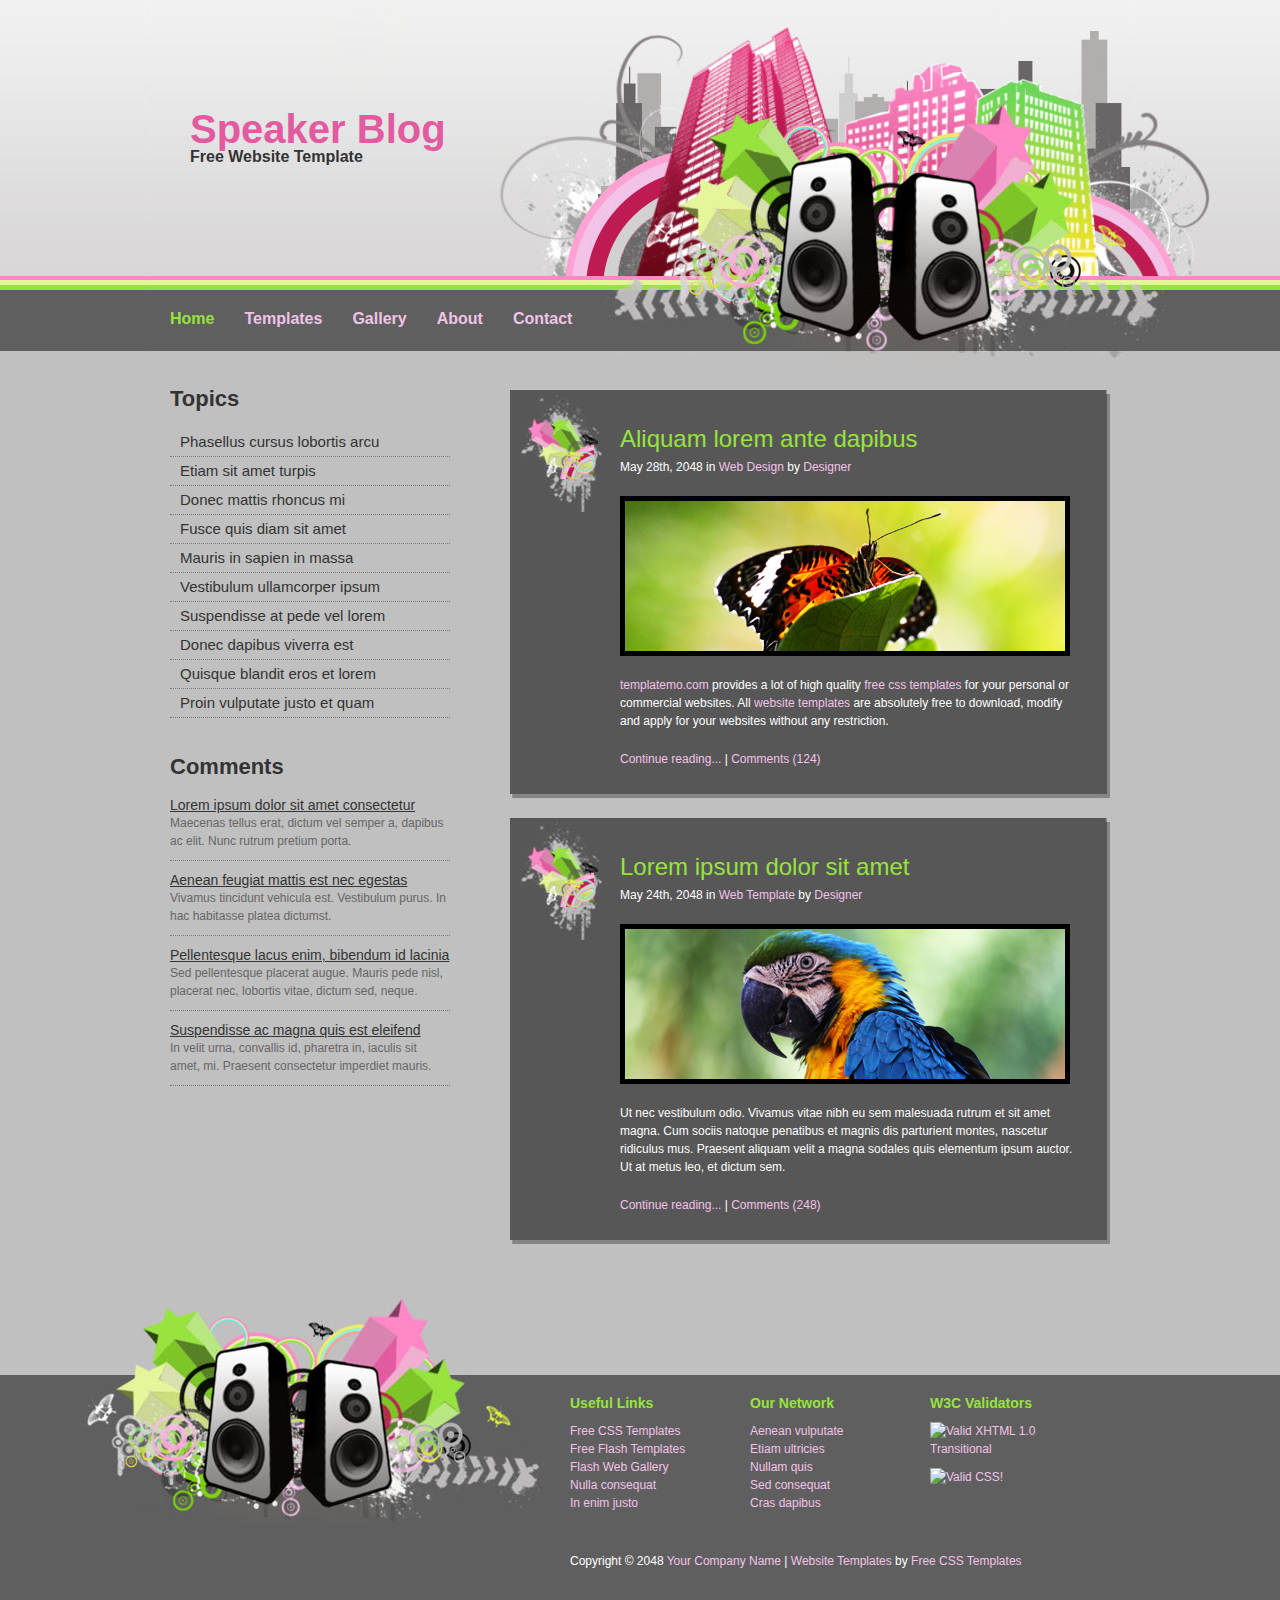
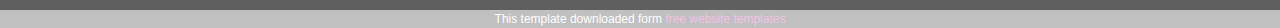
==== index.html @ 561c3270 "Add files via upload" ====
<!DOCTYPE html PUBLIC "-//W3C//DTD XHTML 1.0 Transitional//EN" "http://www.w3.org/TR/xhtml1/DTD/xhtml1-transitional.dtd">
<html xmlns="http://www.w3.org/1999/xhtml">
<head>
<meta http-equiv="Content-Type" content="text/html; charset=utf-8" />
<title>Speaker Blog - free css template</title>
<meta name="keywords" content="free css templates, speaker blog template, CSS, HTML" />
<meta name="description" content="Speaker Blog is a free website template provided by templatemo.com" />
<link href="templatemo_style.css" rel="stylesheet" type="text/css" />
</head>
<body>

<div id="templatemo_wrapper_outer">

	<div id="templatemo_wrapper_inner">
    
        <div id="templatemo_header">
            
            <div id="site_title"> 
                <a href="http://www.templatemo.com" target="_blank">Speaker Blog<span>Free Website Template</span></a>            
            </div> 
          <!-- end of site_title -->
        
        </div> <!-- end of templatemo_header -->
        
        <div id="templatemo_menu">
    
            <ul>
                <li><a href="#" class="current">Home</a></li>
                <li><a href="http://www.templatemo.com" target="_blank"> Templates</a></li>
                <li><a href="http://www.koflash.com" target="_blank">Gallery</a></li>
                <li><a href="#">About</a></li>
                <li><a href="#">Contact</a></li>
            </ul>  
        
        </div> <!-- end of templatemo_menu -->
        
        <div id="templatemo_content_wrapper">
        
            <div id="templatemo_sidebar">
            
                <div class="sidebar_box">
                    
                    <h2>Topics</h2>
                    <ul class="side_menu">
                        <li><a href="#">Phasellus cursus lobortis arcu</a></li>
                        <li><a href="#">Etiam sit amet turpis</a></li>
                        <li><a href="#">Donec mattis rhoncus mi</a></li>
                        <li><a href="#">Fusce quis diam sit amet</a></li>
                        <li><a href="#">Mauris in sapien in massa</a></li>
                        <li><a href="#">Vestibulum ullamcorper ipsum</a></li>
                        <li><a href="#">Suspendisse at pede vel lorem</a></li>
                        <li><a href="#">Donec dapibus viverra est</a></li>
                        <li><a href="#">Quisque blandit eros et lorem</a></li>
                        <li><a href="#">Proin vulputate justo et quam</a></li>                    
                    </ul>
                
                </div>
                
                <div class="sidebar_box">
            
                    <h2>Comments</h2>
                    
                    <div class="sidebar_box_content">
                            
                        <div class="news_box">
                            <h3><a href="#">Lorem ipsum dolor sit amet consectetur </a></h3>
                            <p>Maecenas tellus erat, dictum vel semper a, dapibus ac elit. Nunc rutrum pretium porta.</p>
                        </div>
                        
                         <div class="news_box">
                            <h3><a href="#">Aenean feugiat mattis est nec egestas</a></h3>
                            <p> Vivamus tincidunt vehicula est. Vestibulum purus. In hac habitasse platea dictumst.</p>
                        </div>
                        
                         <div class="news_box">
                            <h3><a href="#">Pellentesque lacus enim, bibendum id lacinia</a></h3>
                            <p>Sed pellentesque placerat augue. Mauris pede nisl, placerat nec, lobortis vitae, dictum sed, neque.</p>
                        </div>
                        
                        <div class="news_box">
                            <h3><a href="#">Suspendisse ac magna quis est eleifend</a></h3>
                            <p>In velit urna, convallis id, pharetra in, iaculis sit amet, mi. Praesent consectetur imperdiet mauris.</p>
                        </div>
                        
                     </div>
                
                </div>
            
            </div> <!-- end of sidebar -->
            
            <div id="templatemo_content">
            
            	<div class="post_section"><span class="top"></span><span class="bottom"></span>
        
                     <div class="post_content">
                     
                     	<h2><a href="#">Aliquam lorem ante dapibus</a></h2>
                        
                      May 28th, 2048 in <a href="http://www.templatemo.com" target="_parent">Web Design</a> by <a href="http://www.templatemo.com" target="_parent">Designer</a><img src="images/templatemo_image_01.jpg" alt="image 1" />
                       <p><a href="http://www.templatemo.com" target="_parent">templatemo.com</a> provides a lot of high quality <a href="http://www.templatemo.com/page/1" target="_parent">free css templates</a> for your personal or commercial websites. All <a href="http://www.templatemo.com" target="_parent">website templates</a> are absolutely free to download, modify and apply for your websites without any restriction.</p>
                            
                  <a href="#" class="more">Continue reading...</a> | <a href="#" class="comment">Comments (124)</a></div>
        
                </div><div class="post_section_bottom"></div>
                        
                <div class="post_section"><span class="top"></span><span class="bottom"></span>
                
                    <div class="post_content">
                    
                    	<h2><a href="#">Lorem ipsum dolor sit amet</a></h2>
                    
                        May 24th, 2048 in <a href="http://www.templatemo.com" target="_parent">Web Template</a> by <a href="http://www.templatemo.com" target="_parent">Designer</a><img src="images/templatemo_image_02.jpg" alt="image 2" />
                        
                        <p>Ut nec vestibulum odio. Vivamus vitae nibh eu sem malesuada rutrum et sit amet magna. Cum sociis natoque penatibus et magnis dis parturient montes, nascetur ridiculus mus. Praesent aliquam velit a magna sodales quis elementum ipsum auctor. Ut at metus leo, et dictum sem.</p>
                      <a href="#">Continue reading...</a> | <a href="#">Comments (248)</a>
        
                    </div>
                
                </div>
            
            </div> <!-- end of tempaltemo_content -->
        
        	<div class="cleaner"></div>
        </div> <!-- end of content_wrapper -->
    
    </div> <!-- end of templatemo_wrapper_inner -->
    
</div> <!-- templatemo_wrapper_outer -->

<div id="templatemo_footer_outer">
<div id="templatemo_footer_inner">
    <div id="templatemo_footer">
    
    	<div class="section_w180px">
        	<h3>Useful Links</h3>
        	<ul class="footer_menu_list">
            	<li><a href="http://www.templatemo.com/page/1" target="_blank">Free CSS Templates</a></li>
                <li><a href="http://www.flashmo.com/page/1" target="_blank">Free Flash Templates</a></li>
                <li><a href="http://www.koflash.com" target="_blank">Flash Web Gallery</a></li>
                <li><a href="#">Nulla consequat</a></li>
                <li><a href="#">In enim justo</a></li>               
            </ul>
        </div>
        
        <div class="section_w180px">
			<h3>Our Network</h3>        
        	<ul class="footer_menu_list">
            	<li><a href="#">Aenean vulputate</a></li>
                <li><a href="#">Etiam ultricies</a></li>
                <li><a href="#">Nullam quis</a></li>
                <li><a href="#">Sed consequat</a></li>
                <li><a href="#">Cras dapibus</a></li>                
            </ul>
        </div>
       
        <div class="section_w180px">
			<h3>W3C Validators</h3>        
        		<a href="http://validator.w3.org/check?uri=referer"><img style="border:0;width:88px;height:31px" src="http://www.w3.org/Icons/valid-xhtml10" alt="Valid XHTML 1.0 Transitional" width="88" height="31" vspace="8" border="0" /></a>
                <div class="margin_bottom_10"></div>
    			<a href="http://jigsaw.w3.org/css-validator/check/referer"><img style="border:0;width:88px;height:31px"  src="http://jigsaw.w3.org/css-validator/images/vcss-blue" alt="Valid CSS!" vspace="8" border="0" /></a>
        </div>
        <div class="margin_bottom_20"></div>
    	<div class="margin_bottom_20"></div>
        Copyright © 2048 <a href="#">Your Company Name</a> | 
        <a href="http://www.iwebsitetemplate.com" target="_parent">Website Templates</a> by <a href="http://www.templatemo.com" target="_parent">Free CSS Templates</a>
    </div> <!-- end of footer -->
</div> <!-- end of footer wrapper -->
</div>

<div align=center>This template  downloaded form <a href='http://all-free-download.com/free-website-templates/'>free website templates</a></div></body>
</html>
---- templatemo_style.css ----
/*
CSS Credit: http://www.templatemo.com
*/

body {
	margin: 0;
	padding: 0;
	line-height: 1.5em;
	font-family: Tahoma, Geneva, sans-serif;
	font-size: 12px;
	color: #fff;
	background: #c0c0c0 url(images/templatemo_body.jpg) repeat-x top;
}

h1, h2, h3, h4, h5, h6 { margin: 0; padding: 0; }

a:link, a:visited { color: #f2c3e7; text-decoration: none; font-weight: normal; } 
a:active, a:hover { color: #f2c3e7; text-decoration: underline; }

p { margin: 0px; padding: 0px; }

img { margin: 0px; padding: 0px; border: none; }

.cleaner { clear: both; width: 100%; height: 0px; font-size: 0px;  }

.margin_bottom_10 { clear: both; width: 100%; height: 10px; font-size: 1px;	}
.margin_bottom_20 { clear: both; width: 100%; height: 20px; font-size: 1px;	}
.margin_bottom_30 { clear: both; width: 100%; height: 30px; font-size: 1px;	}
.margin_bottom_40 { clear: both; width: 100%; height: 40px; font-size: 1px;	}
.margin_bottom_50 { clear: both; width: 100%; height: 50px; font-size: 1px;	}
.margin_bottom_60 { clear: both; width: 100%; height: 60px; font-size: 1px;	}

.margin_right_20 { margin-right: 20px; }
.margin_right_40 { margin-right: 40px; }

.fl {
	float: left;
}

.fr {
	float: right;
}

#templatemo_wrapper_outer {
	width: 100%;
	background: url(images/templatemo_body_top.jpg) no-repeat top center;
}

#templatemo_wrapper_inner {
	width: 980px;
	margin: 0 auto;
}

/* site title */

#templatemo_header {
	width: 900px;
	height: 290px;
	padding: 0 40px;
	margin: 0 auto;
	background:  url(images/templatemo_header.jpg) no-repeat;
}

#templatemo_header #site_title {
	float: left;
	margin-top: 120px;
	width: 980px;
}

#templatemo_header a {
	display: block;
	margin: 0px;
	padding: 0px;
	font-size: 40px;
	color: #e25ba1;
	font-weight: bold;
	text-decoration: none;
}

#templatemo_header a span {
	display: block;
	clear: both;
	margin-top: 10px;
	font-size: 16px;
	color: #333;	
}
/* end of site title */

/* menu */

#templatemo_menu {
	width: 980px;
	height: 70px;
	margin: 0 auto;
	padding: 0;
    background: url(images/templatemo_menu.jpg) no-repeat;
}

#templatemo_menu ul {
	width: 500px;
	margin: 0;
	padding: 20px 10px 0 20px;
	list-style: none;
}

#templatemo_menu ul li {
	padding: 0px;
	margin: 0px;
	display: inline;
}

#templatemo_menu ul li a {
	display: block;
	float: left;
	height: 25px;
	margin-right: 30px;
	text-align: center;
	font-size: 16px;
	text-decoration: none;
	color: #f2c3e7;	
	font-weight: bold;
	outline: none;
}

#templatemo_menu li a:hover, #templatemo_menu li .current {
	color: #97e33e;
}

/* end of menu */

#templatemo_content_wrapper {
	clear: both;
	margin: 30px 20px;
}

/* sidebar */

#templatemo_sidebar {
	float: left;
	width: 280px;
}

.sidebar_box {
	clear: both;
	margin-bottom: 40px;
}

.sidebar_box h2 {
	color: #333333;
	font-size: 22px;
	font-weight: bold;
	margin-bottom: 20px;
}

.sidebar_box .sidebar_box_content {
	padding: 0;
}

.side_menu {
	list-style: none;
	padding: 0px;
	margin: 0 0 0 0;
}

.side_menu li {
	padding: 0;
	margin: 0;
}

.side_menu li a {
	display: block;
	color: #333333;
	padding: 5px 10px;
	font-size: 15px;
	border-bottom: 1px dotted #777777;
}
.side_menu li a:hover {
	text-decoration: none;
	background: #97e33e;
	color: #FFFFFF;
}

.news_box {
	margin-bottom: 10px;
	padding-bottom: 10px;
	border-bottom: 1px dotted #777777;
}

.news_box h3 a {
	color: #333333;
	font-size: 14px;
	text-decoration: underline;
}
.news_box p {
	color:#666666;
}

/* end of sidebar */

/* content */

#templatemo_content {
	float: right;
	width: 600px;
}

.post_section {
	clear: both;
	position: relative;
	padding: 0 30px 30px 10px;
	background: url(images/templatemo_post_box_middle.jpg) repeat-y;	
	margin-bottom: 20px;
}

.post_section .top {
	position: absolute;
	top: 0;
	left: 0;
	width: 600px;
	height: 4px;
	background: url(images/templatemo_post_box_top.jpg) no-repeat;
}

.post_section .bottom {
	position: absolute;
	bottom: 0;
	left: 0;	
	width: 600px;
	height: 4px;
	background: url(images/templatemo_post_box_bottom.jpg) no-repeat;
}

.post_section .post_content {
	padding: 30px 0 0 100px;
	background: url(images/templatemo_post_header.jpg) top left no-repeat;
}

.post_section h2  {
	color: #97e33e;
	font-size: 24px;
	font-weight: bold;
	padding: 10px 0 10px 0;
	background: url(images/templatemo_header.png) no-repeat bottom left;
}

.post_section h2 a {
	color: #97e33e;
}

.post_section h2 a:hover {
	text-decoration: none;
}

.post_section p {
	margin-bottom: 20px;
}

.post_section img {
	margin: 20px 0;
	border: 5px solid #000;
}

/* end of content */

/* footer */

#templatemo_footer_outer {
	clear: both;
	width: 100%;
	margin: 0 auto;
	background: #5f5f5f url(images/templatemo_footer_wrapper_outer.jpg) top repeat-x;
}

#templatemo_footer_inner {
	clear: both;
	width: 100%;
	margin: 0 auto;
	background: url(images/templatemo_footer_wrapper.jpg) top center no-repeat;
}

#templatemo_footer {
	clear: both;
	width: 540px;
	margin: 0 auto;
	padding: 100px 20px 40px 420px;
	margin-top: 30px;
	background: #5f5f5f url(images/templatemo_footer.jpg) top center no-repeat;
}

#templatemo_footer h3 {
	font-size: 14px;
	font-weight: bold;
	color: #97e33e;
	margin-bottom: 10px;
}

#templatemo_footer a:hover {
	color: #97e33e;
}

.footer_menu_list {
	margin: 0px;
	padding: 0px;
	list-style: none;
}

.footer_menu_list li {
	margin: 0px;
	padding: 0px;
}

.section_w180px {
	float: left;
	width: 160px;
	padding-right: 20px;
}

/* end of footer */
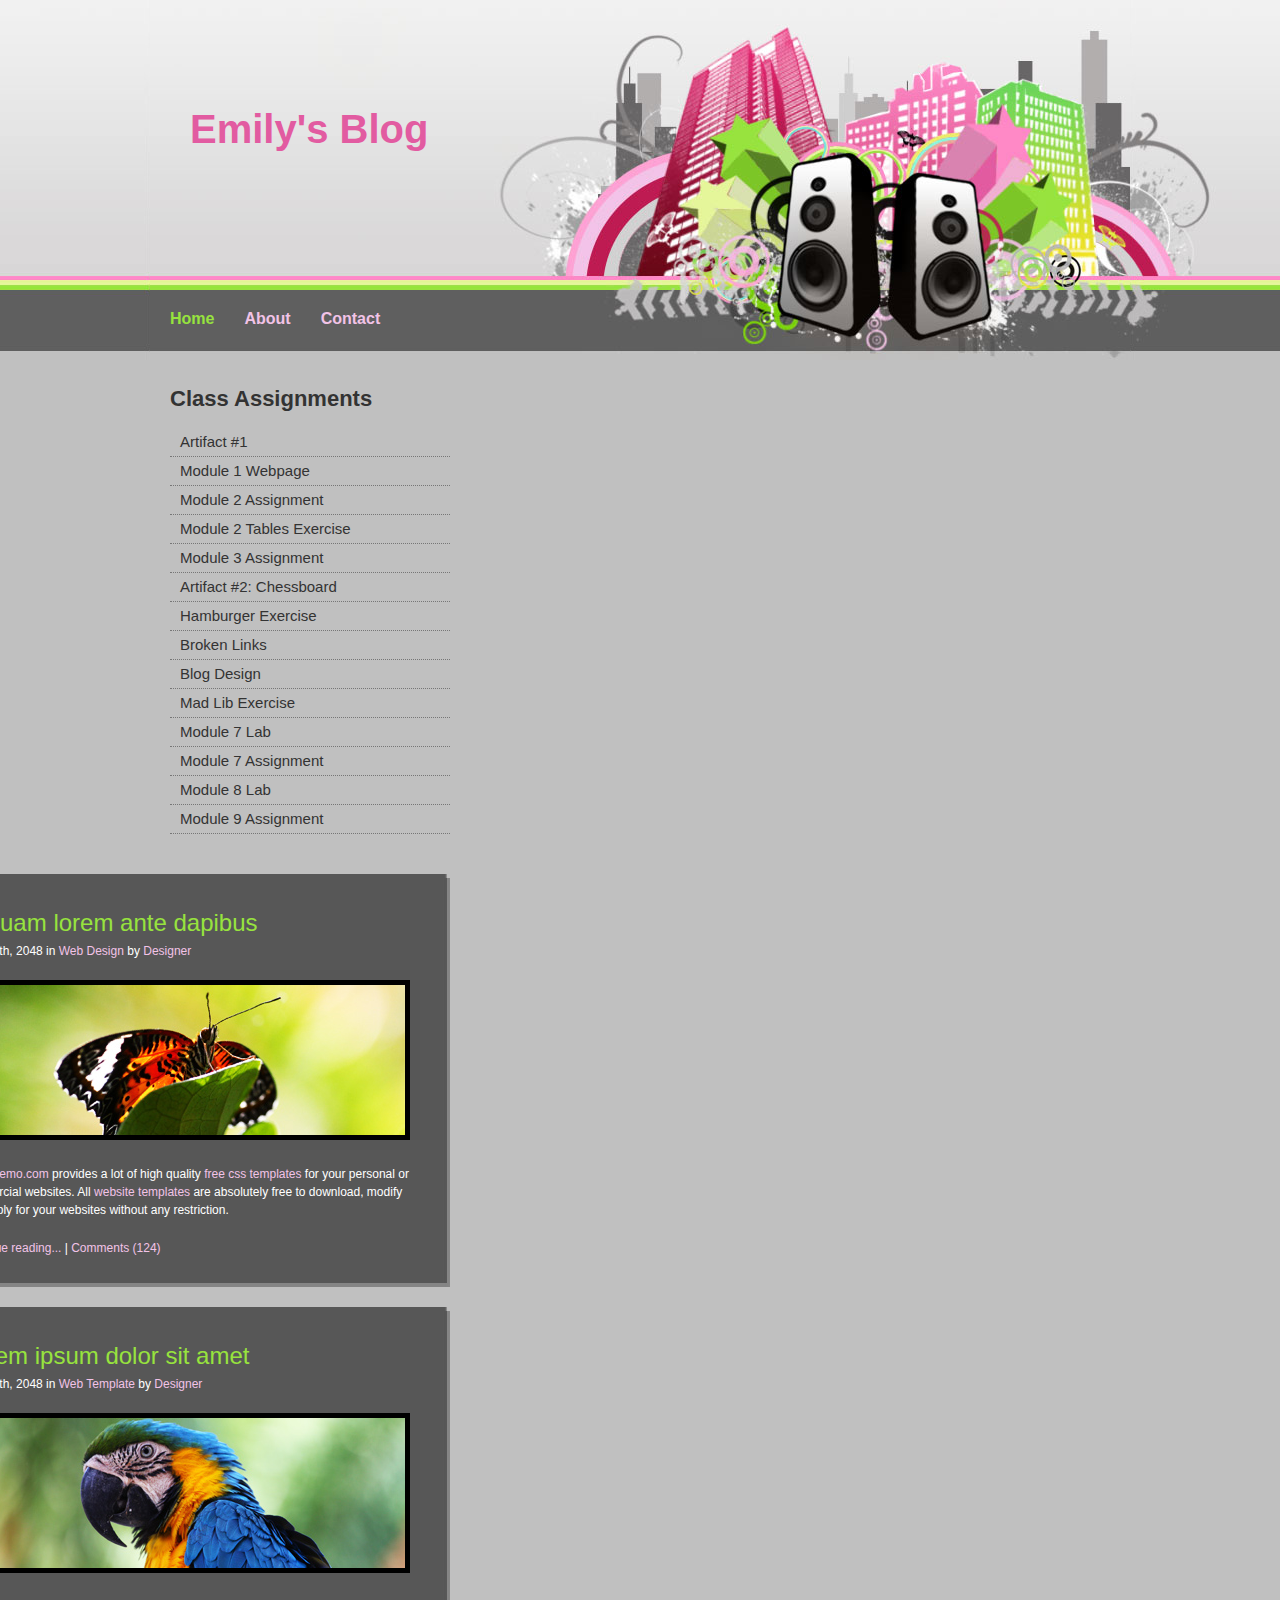
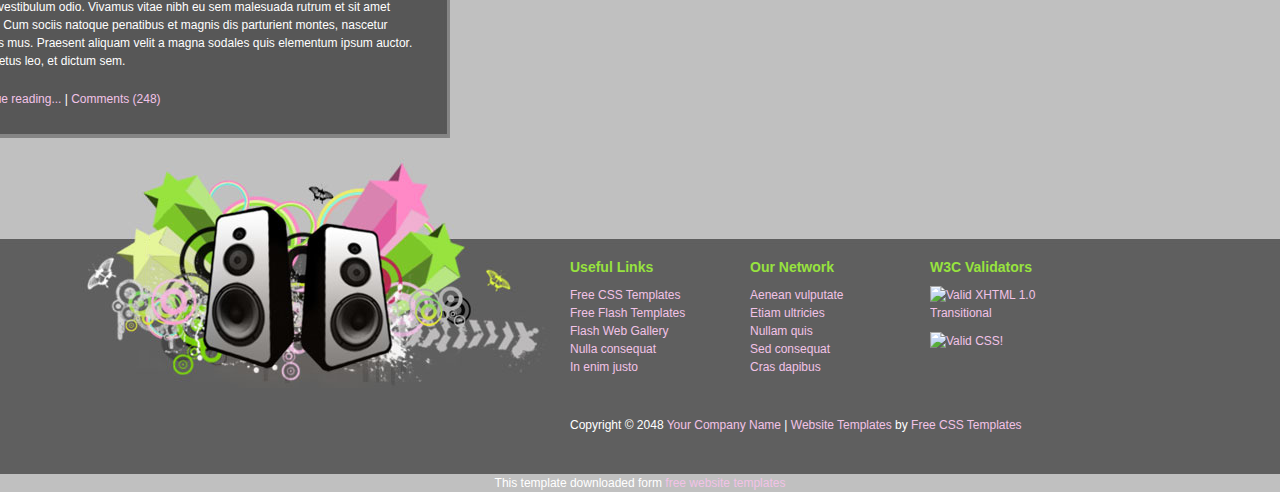
==== commit d9263a76: "Update index.html" ====
--- a/index.html
+++ b/index.html
@@ -1,10 +1,8 @@
-<!DOCTYPE html PUBLIC "-//W3C//DTD XHTML 1.0 Transitional//EN" "http://www.w3.org/TR/xhtml1/DTD/xhtml1-transitional.dtd">
-<html xmlns="http://www.w3.org/1999/xhtml">
+<!DOCTYPE html>
+<html>
 <head>
 <meta http-equiv="Content-Type" content="text/html; charset=utf-8" />
-<title>Speaker Blog - free css template</title>
-<meta name="keywords" content="free css templates, speaker blog template, CSS, HTML" />
-<meta name="description" content="Speaker Blog is a free website template provided by templatemo.com" />
+<title>Emily's Blog</title>
 <link href="templatemo_style.css" rel="stylesheet" type="text/css" />
 </head>
 <body>
@@ -16,23 +14,21 @@
         <div id="templatemo_header">
             
             <div id="site_title"> 
-                <a href="http://www.templatemo.com" target="_blank">Speaker Blog<span>Free Website Template</span></a>            
+                <a href="https://emcantosh.github.io/blog/index" target="_blank">Emily's Blog</a>            
             </div> 
-          <!-- end of site_title -->
+          
         
-        </div> <!-- end of templatemo_header -->
+        </div> 
         
         <div id="templatemo_menu">
     
             <ul>
-                <li><a href="#" class="current">Home</a></li>
-                <li><a href="http://www.templatemo.com" target="_blank"> Templates</a></li>
-                <li><a href="http://www.koflash.com" target="_blank">Gallery</a></li>
+		    <li><a href="#" class="current">Home</a></li>
                 <li><a href="#">About</a></li>
                 <li><a href="#">Contact</a></li>
             </ul>  
         
-        </div> <!-- end of templatemo_menu -->
+        </div> 
         
         <div id="templatemo_content_wrapper">
         
@@ -40,53 +36,26 @@
             
                 <div class="sidebar_box">
                     
-                    <h2>Topics</h2>
+                    <h2>Class Assignments</h2>
                     <ul class="side_menu">
-                        <li><a href="#">Phasellus cursus lobortis arcu</a></li>
-                        <li><a href="#">Etiam sit amet turpis</a></li>
-                        <li><a href="#">Donec mattis rhoncus mi</a></li>
-                        <li><a href="#">Fusce quis diam sit amet</a></li>
-                        <li><a href="#">Mauris in sapien in massa</a></li>
-                        <li><a href="#">Vestibulum ullamcorper ipsum</a></li>
-                        <li><a href="#">Suspendisse at pede vel lorem</a></li>
-                        <li><a href="#">Donec dapibus viverra est</a></li>
-                        <li><a href="#">Quisque blandit eros et lorem</a></li>
-                        <li><a href="#">Proin vulputate justo et quam</a></li>                    
+                        <li><a href="https://emcantosh.github.io/PROG109/artifact01.html">Artifact #1</a></li>
+                        <li><a href="https://emcantosh.github.io/PROG109/Module01Webpage.html">Module 1 Webpage</a></li>
+                        <li><a href="https://emcantosh.github.io/PROG109/Module2Assignment.html">Module 2 Assignment</a></li>
+                        <li><a href="https://emcantosh.github.io/PROG109/ExtraCredit.html">Module 2 Tables Exercise</a></li>
+                        <li><a href="https://emcantosh.github.io/PROG109/module3.html">Module 3 Assignment</a></li>
+                        <li><a href="https://emcantosh.github.io/PROG109/Chess.html">Artifact #2: Chessboard</a></li>
+                        <li><a href="https://emcantosh.github.io/PROG109/hamburger.html">Hamburger Exercise</a></li>
+                        <li><a href="https://emcantosh.github.io/PROG109/broken_links/index.html">Broken Links</a></li>
+                        <li><a href="#">Blog Design</a></li>
+                        <li><a href="https://emcantosh.github.io/PROG109/madlibs.html">Mad Lib Exercise</a></li>    
+	                <li><a href="#">Module 7 Lab</a></li>
+                        <li><a href="#">Module 7 Assignment</a></li>
+                        <li><a href="https://emcantosh.github.io/PROG109/Mod8.html">Module 8 Lab</a></li>
+                        <li><a href="#">Module 9 Assignment</a></li>  
                     </ul>
                 
                 </div>
-                
-                <div class="sidebar_box">
-            
-                    <h2>Comments</h2>
-                    
-                    <div class="sidebar_box_content">
-                            
-                        <div class="news_box">
-                            <h3><a href="#">Lorem ipsum dolor sit amet consectetur </a></h3>
-                            <p>Maecenas tellus erat, dictum vel semper a, dapibus ac elit. Nunc rutrum pretium porta.</p>
-                        </div>
-                        
-                         <div class="news_box">
-                            <h3><a href="#">Aenean feugiat mattis est nec egestas</a></h3>
-                            <p> Vivamus tincidunt vehicula est. Vestibulum purus. In hac habitasse platea dictumst.</p>
-                        </div>
-                        
-                         <div class="news_box">
-                            <h3><a href="#">Pellentesque lacus enim, bibendum id lacinia</a></h3>
-                            <p>Sed pellentesque placerat augue. Mauris pede nisl, placerat nec, lobortis vitae, dictum sed, neque.</p>
-                        </div>
-                        
-                        <div class="news_box">
-                            <h3><a href="#">Suspendisse ac magna quis est eleifend</a></h3>
-                            <p>In velit urna, convallis id, pharetra in, iaculis sit amet, mi. Praesent consectetur imperdiet mauris.</p>
-                        </div>
-                        
-                     </div>
-                
-                </div>
-            
-            </div> <!-- end of sidebar -->
+             
             
             <div id="templatemo_content">
             
@@ -168,4 +137,4 @@
 </div>
 
 <div align=center>This template  downloaded form <a href='http://all-free-download.com/free-website-templates/'>free website templates</a></div></body>
-</html>+</html>
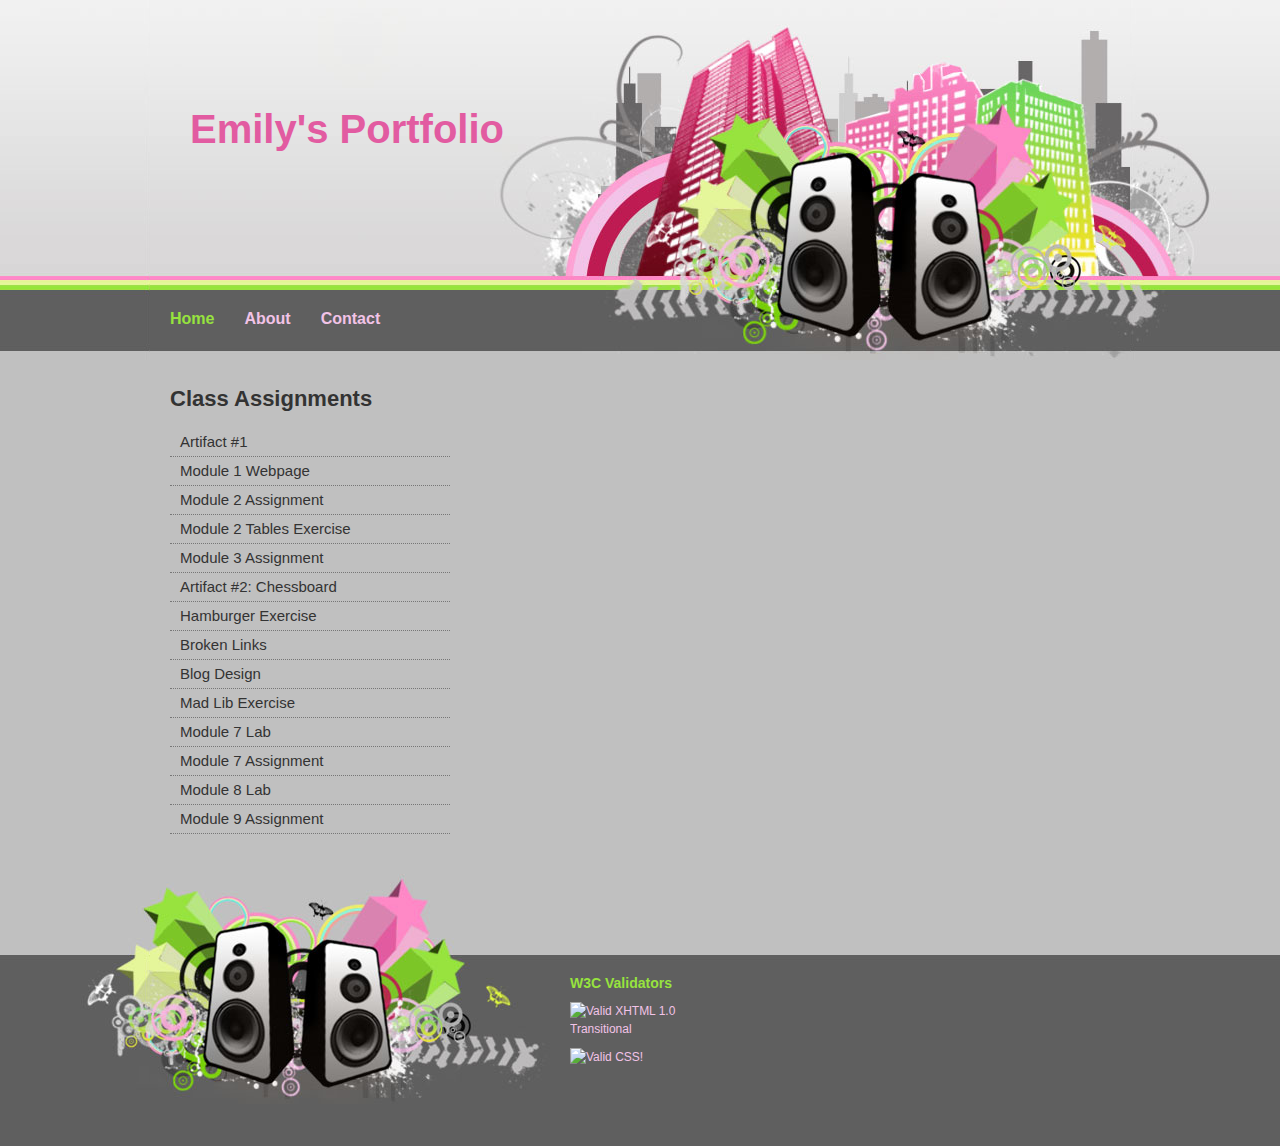
==== commit 6cc5514d: "Update index.html" ====
--- a/index.html
+++ b/index.html
@@ -2,7 +2,7 @@
 <html>
 <head>
 <meta http-equiv="Content-Type" content="text/html; charset=utf-8" />
-<title>Emily's Blog</title>
+<title>Emily's Professional Portfolio</title>
 <link href="templatemo_style.css" rel="stylesheet" type="text/css" />
 </head>
 <body>
@@ -14,7 +14,7 @@
         <div id="templatemo_header">
             
             <div id="site_title"> 
-                <a href="https://emcantosh.github.io/blog/index" target="_blank">Emily's Blog</a>            
+                <a href="https://emcantosh.github.io/blog/index" target="_blank">Emily's Portfolio</a>            
             </div> 
           
         
@@ -55,72 +55,18 @@
                     </ul>
                 
                 </div>
-             
             
-            <div id="templatemo_content">
-            
-            	<div class="post_section"><span class="top"></span><span class="bottom"></span>
-        
-                     <div class="post_content">
-                     
-                     	<h2><a href="#">Aliquam lorem ante dapibus</a></h2>
-                        
-                      May 28th, 2048 in <a href="http://www.templatemo.com" target="_parent">Web Design</a> by <a href="http://www.templatemo.com" target="_parent">Designer</a><img src="images/templatemo_image_01.jpg" alt="image 1" />
-                       <p><a href="http://www.templatemo.com" target="_parent">templatemo.com</a> provides a lot of high quality <a href="http://www.templatemo.com/page/1" target="_parent">free css templates</a> for your personal or commercial websites. All <a href="http://www.templatemo.com" target="_parent">website templates</a> are absolutely free to download, modify and apply for your websites without any restriction.</p>
-                            
-                  <a href="#" class="more">Continue reading...</a> | <a href="#" class="comment">Comments (124)</a></div>
-        
-                </div><div class="post_section_bottom"></div>
-                        
-                <div class="post_section"><span class="top"></span><span class="bottom"></span>
-                
-                    <div class="post_content">
-                    
-                    	<h2><a href="#">Lorem ipsum dolor sit amet</a></h2>
-                    
-                        May 24th, 2048 in <a href="http://www.templatemo.com" target="_parent">Web Template</a> by <a href="http://www.templatemo.com" target="_parent">Designer</a><img src="images/templatemo_image_02.jpg" alt="image 2" />
-                        
-                        <p>Ut nec vestibulum odio. Vivamus vitae nibh eu sem malesuada rutrum et sit amet magna. Cum sociis natoque penatibus et magnis dis parturient montes, nascetur ridiculus mus. Praesent aliquam velit a magna sodales quis elementum ipsum auctor. Ut at metus leo, et dictum sem.</p>
-                      <a href="#">Continue reading...</a> | <a href="#">Comments (248)</a>
-        
-                    </div>
-                
-                </div>
-            
-            </div> <!-- end of tempaltemo_content -->
-        
         	<div class="cleaner"></div>
-        </div> <!-- end of content_wrapper -->
+        </div>
     
-    </div> <!-- end of templatemo_wrapper_inner -->
+    </div> 
     
-</div> <!-- templatemo_wrapper_outer -->
+</div> 
 
 <div id="templatemo_footer_outer">
 <div id="templatemo_footer_inner">
     <div id="templatemo_footer">
-    
-    	<div class="section_w180px">
-        	<h3>Useful Links</h3>
-        	<ul class="footer_menu_list">
-            	<li><a href="http://www.templatemo.com/page/1" target="_blank">Free CSS Templates</a></li>
-                <li><a href="http://www.flashmo.com/page/1" target="_blank">Free Flash Templates</a></li>
-                <li><a href="http://www.koflash.com" target="_blank">Flash Web Gallery</a></li>
-                <li><a href="#">Nulla consequat</a></li>
-                <li><a href="#">In enim justo</a></li>               
-            </ul>
-        </div>
-        
-        <div class="section_w180px">
-			<h3>Our Network</h3>        
-        	<ul class="footer_menu_list">
-            	<li><a href="#">Aenean vulputate</a></li>
-                <li><a href="#">Etiam ultricies</a></li>
-                <li><a href="#">Nullam quis</a></li>
-                <li><a href="#">Sed consequat</a></li>
-                <li><a href="#">Cras dapibus</a></li>                
-            </ul>
-        </div>
+
        
         <div class="section_w180px">
 			<h3>W3C Validators</h3>        
@@ -129,12 +75,8 @@
     			<a href="http://jigsaw.w3.org/css-validator/check/referer"><img style="border:0;width:88px;height:31px"  src="http://jigsaw.w3.org/css-validator/images/vcss-blue" alt="Valid CSS!" vspace="8" border="0" /></a>
         </div>
         <div class="margin_bottom_20"></div>
-    	<div class="margin_bottom_20"></div>
-        Copyright © 2048 <a href="#">Your Company Name</a> | 
-        <a href="http://www.iwebsitetemplate.com" target="_parent">Website Templates</a> by <a href="http://www.templatemo.com" target="_parent">Free CSS Templates</a>
-    </div> <!-- end of footer -->
-</div> <!-- end of footer wrapper -->
+	    <div class="margin_bottom_20"></div>
+        </div>
+</div> 
 </div>
-
-<div align=center>This template  downloaded form <a href='http://all-free-download.com/free-website-templates/'>free website templates</a></div></body>
 </html>
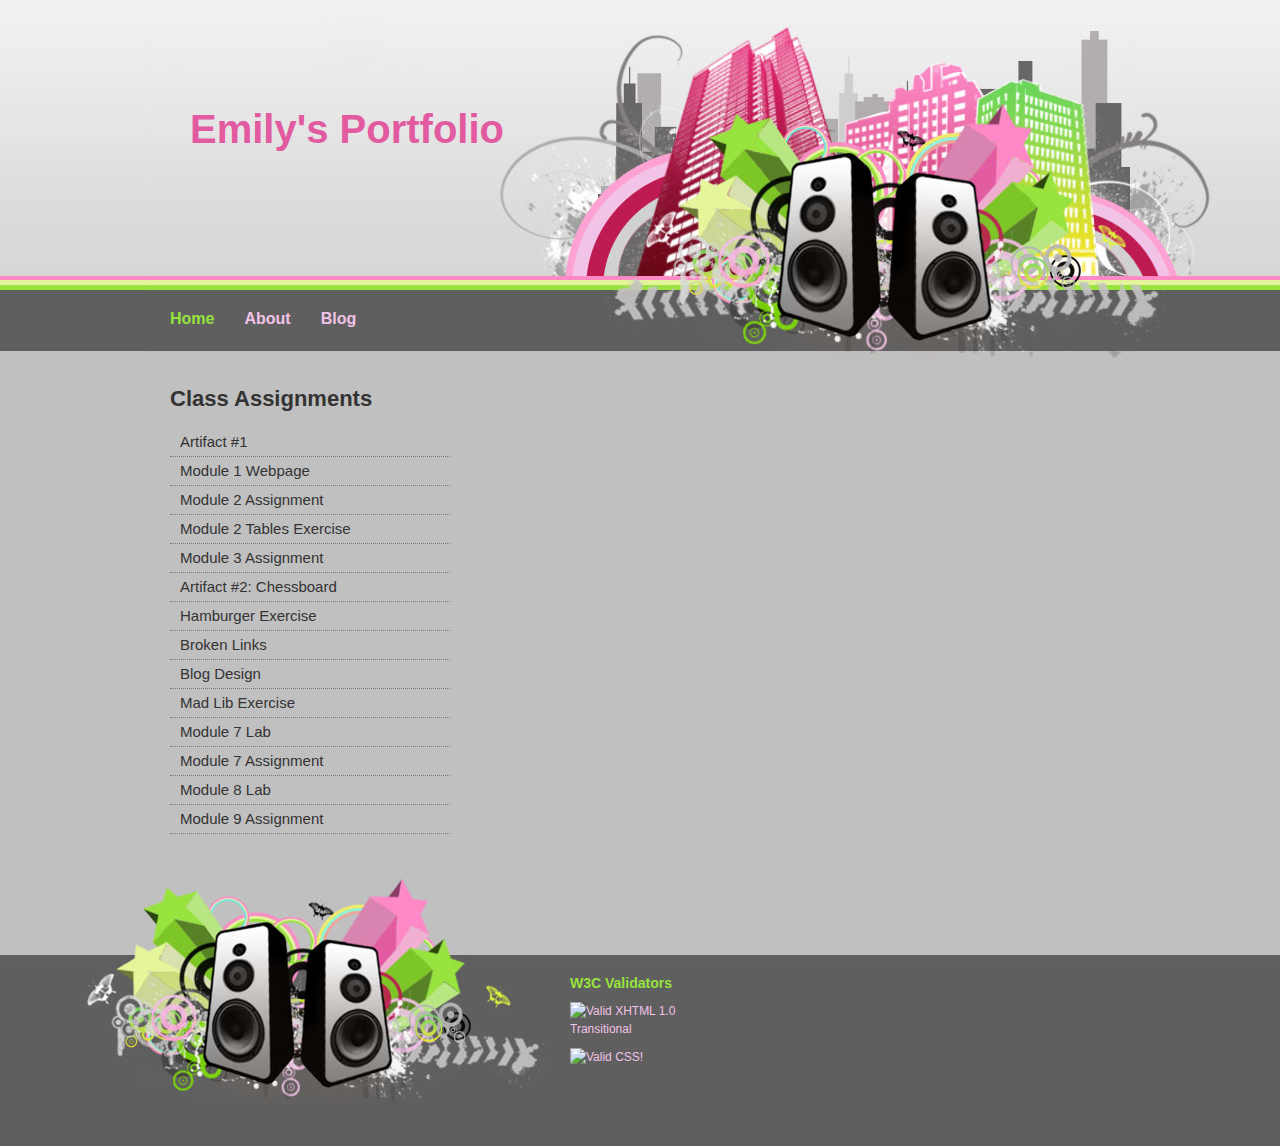
==== commit 2f66092d: "Update index.html" ====
--- a/index.html
+++ b/index.html
@@ -25,7 +25,7 @@
             <ul>
 		    <li><a href="#" class="current">Home</a></li>
                 <li><a href="#">About</a></li>
-                <li><a href="#">Contact</a></li>
+                <li><a href="https://emcantosh.github.io/blog/index.html">Blog</a></li>
             </ul>  
         
         </div> 
@@ -46,7 +46,7 @@
                         <li><a href="https://emcantosh.github.io/PROG109/Chess.html">Artifact #2: Chessboard</a></li>
                         <li><a href="https://emcantosh.github.io/PROG109/hamburger.html">Hamburger Exercise</a></li>
                         <li><a href="https://emcantosh.github.io/PROG109/broken_links/index.html">Broken Links</a></li>
-                        <li><a href="#">Blog Design</a></li>
+                        <li><a href="https://emcantosh.github.io/blog/index.html">Blog Design</a></li>
                         <li><a href="https://emcantosh.github.io/PROG109/madlibs.html">Mad Lib Exercise</a></li>    
 	                <li><a href="#">Module 7 Lab</a></li>
                         <li><a href="#">Module 7 Assignment</a></li>
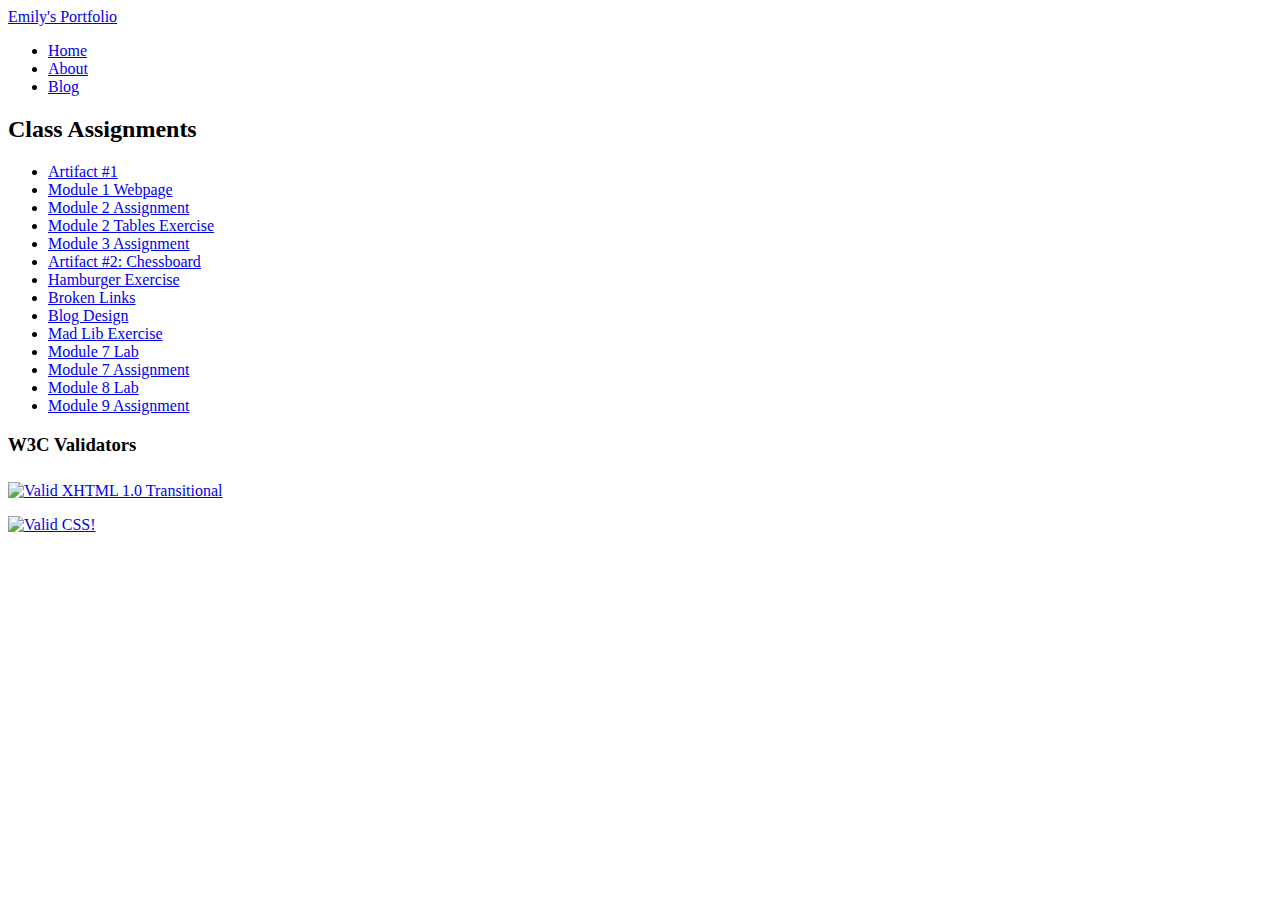
==== commit 9cdefa83: "Update index.html" ====
--- a/index.html
+++ b/index.html
@@ -3,15 +3,15 @@
 <head>
 <meta http-equiv="Content-Type" content="text/html; charset=utf-8" />
 <title>Emily's Professional Portfolio</title>
-<link href="templatemo_style.css" rel="stylesheet" type="text/css" />
+<link href="style.css" rel="stylesheet" type="text/css" />
 </head>
 <body>
 
-<div id="templatemo_wrapper_outer">
+<div id="wrapper_outer">
 
-	<div id="templatemo_wrapper_inner">
+	<div id="wrapper_inner">
     
-        <div id="templatemo_header">
+        <div id="header">
             
             <div id="site_title"> 
                 <a href="https://emcantosh.github.io/blog/index" target="_blank">Emily's Portfolio</a>            
@@ -20,7 +20,7 @@
         
         </div> 
         
-        <div id="templatemo_menu">
+        <div id="menu">
     
             <ul>
 		    <li><a href="#" class="current">Home</a></li>
@@ -30,9 +30,9 @@
         
         </div> 
         
-        <div id="templatemo_content_wrapper">
+        <div id="content_wrapper">
         
-            <div id="templatemo_sidebar">
+            <div id="sidebar">
             
                 <div class="sidebar_box">
                     
@@ -63,9 +63,9 @@
     
 </div> 
 
-<div id="templatemo_footer_outer">
-<div id="templatemo_footer_inner">
-    <div id="templatemo_footer">
+<div id="footer_outer">
+<div id="footer_inner">
+    <div id="footer">
 
        
         <div class="section_w180px">
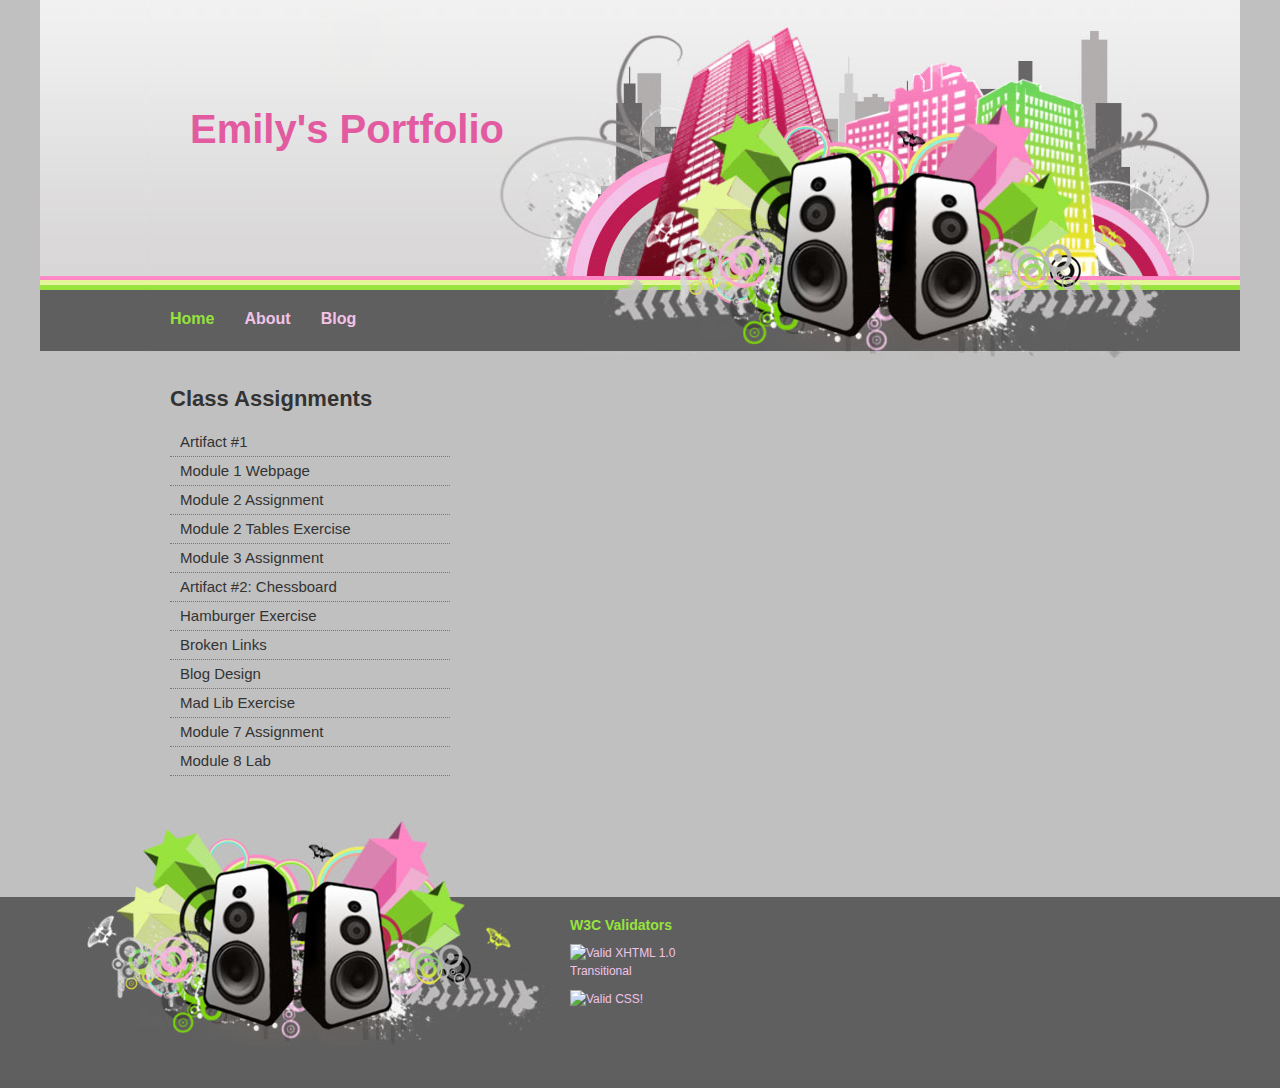
==== commit 5cf6f7e0: "Update index.html" ====
--- a/index.html
+++ b/index.html
@@ -48,10 +48,8 @@
                         <li><a href="https://emcantosh.github.io/PROG109/broken_links/index.html">Broken Links</a></li>
                         <li><a href="https://emcantosh.github.io/blog/index.html">Blog Design</a></li>
                         <li><a href="https://emcantosh.github.io/PROG109/madlibs.html">Mad Lib Exercise</a></li>    
-	                <li><a href="#">Module 7 Lab</a></li>
-                        <li><a href="#">Module 7 Assignment</a></li>
+                        <li><a href="https://emcantosh.github.io/PROG109/quiz/popquiz.html">Module 7 Assignment</a></li>
                         <li><a href="https://emcantosh.github.io/PROG109/Mod8.html">Module 8 Lab</a></li>
-                        <li><a href="#">Module 9 Assignment</a></li>  
                     </ul>
                 
                 </div>
--- a/style.css
+++ b/style.css
@@ -0,0 +1,300 @@
+body {
+	margin: 0;
+	padding: 0;
+	line-height: 1.5em;
+	font-family: Tahoma, Geneva, sans-serif;
+	font-size: 12px;
+	color: #fff;
+	background: #c0c0c0 url(images/templatemo_body.jpg) repeat-x top;
+}
+
+h1, h2, h3, h4, h5, h6 { margin: 0; padding: 0; }
+
+a:link, a:visited { color: #f2c3e7; text-decoration: none; font-weight: normal; } 
+a:active, a:hover { color: #f2c3e7; text-decoration: underline; }
+
+p { margin: 0px; padding: 0px; }
+
+img { margin: 0px; padding: 0px; border: none; }
+
+.cleaner { clear: both; width: 100%; height: 0px; font-size: 0px;  }
+
+.margin_bottom_10 { clear: both; width: 100%; height: 10px; font-size: 1px;	}
+.margin_bottom_20 { clear: both; width: 100%; height: 20px; font-size: 1px;	}
+.margin_bottom_30 { clear: both; width: 100%; height: 30px; font-size: 1px;	}
+.margin_bottom_40 { clear: both; width: 100%; height: 40px; font-size: 1px;	}
+.margin_bottom_50 { clear: both; width: 100%; height: 50px; font-size: 1px;	}
+.margin_bottom_60 { clear: both; width: 100%; height: 60px; font-size: 1px;	}
+
+.margin_right_20 { margin-right: 20px; }
+.margin_right_40 { margin-right: 40px; }
+
+.fl {
+	float: left;
+}
+
+.fr {
+	float: right;
+}
+
+#wrapper_outer {
+	width: 100%;
+	background: url(images/body_top.jpg) no-repeat top center;
+}
+
+#wrapper_inner {
+	width: 980px;
+	margin: 0 auto;
+}
+
+
+#header {
+	width: 900px;
+	height: 290px;
+	padding: 0 40px;
+	margin: 0 auto;
+	background:  url(images/header.jpg) no-repeat;
+}
+
+#header #site_title {
+	float: left;
+	margin-top: 120px;
+	width: 980px;
+}
+
+#header a {
+	display: block;
+	margin: 0px;
+	padding: 0px;
+	font-size: 40px;
+	color: #e25ba1;
+	font-weight: bold;
+	text-decoration: none;
+}
+
+#header a span {
+	display: block;
+	clear: both;
+	margin-top: 10px;
+	font-size: 16px;
+	color: #333;	
+}
+
+
+#menu {
+	width: 980px;
+	height: 70px;
+	margin: 0 auto;
+	padding: 0;
+    background: url(images/menu.jpg) no-repeat;
+}
+
+#menu ul {
+	width: 500px;
+	margin: 0;
+	padding: 20px 10px 0 20px;
+	list-style: none;
+}
+
+#menu ul li {
+	padding: 0px;
+	margin: 0px;
+	display: inline;
+}
+
+#menu ul li a {
+	display: block;
+	float: left;
+	height: 25px;
+	margin-right: 30px;
+	text-align: center;
+	font-size: 16px;
+	text-decoration: none;
+	color: #f2c3e7;	
+	font-weight: bold;
+	outline: none;
+}
+
+#menu li a:hover, #menu li .current {
+	color: #97e33e;
+}
+
+#content_wrapper {
+	clear: both;
+	margin: 30px 20px;
+}
+
+
+#sidebar {
+	float: left;
+	width: 280px;
+}
+
+.sidebar_box {
+	clear: both;
+	margin-bottom: 40px;
+}
+
+.sidebar_box h2 {
+	color: #333333;
+	font-size: 22px;
+	font-weight: bold;
+	margin-bottom: 20px;
+}
+
+.sidebar_box .sidebar_box_content {
+	padding: 0;
+}
+
+.side_menu {
+	list-style: none;
+	padding: 0px;
+	margin: 0 0 0 0;
+}
+
+.side_menu li {
+	padding: 0;
+	margin: 0;
+}
+
+.side_menu li a {
+	display: block;
+	color: #333333;
+	padding: 5px 10px;
+	font-size: 15px;
+	border-bottom: 1px dotted #777777;
+}
+.side_menu li a:hover {
+	text-decoration: none;
+	background: #97e33e;
+	color: #FFFFFF;
+}
+
+.news_box {
+	margin-bottom: 10px;
+	padding-bottom: 10px;
+	border-bottom: 1px dotted #777777;
+}
+
+.news_box h3 a {
+	color: #333333;
+	font-size: 14px;
+	text-decoration: underline;
+}
+.news_box p {
+	color:#666666;
+}
+
+
+#content {
+	float: right;
+	width: 600px;
+}
+
+.post_section {
+	clear: both;
+	position: relative;
+	padding: 0 30px 30px 10px;
+	background: url(images/post_box_middle.jpg) repeat-y;	
+	margin-bottom: 20px;
+}
+
+.post_section .top {
+	position: absolute;
+	top: 0;
+	left: 0;
+	width: 600px;
+	height: 4px;
+	background: url(images/post_box_top.jpg) no-repeat;
+}
+
+.post_section .bottom {
+	position: absolute;
+	bottom: 0;
+	left: 0;	
+	width: 600px;
+	height: 4px;
+	background: url(images/post_box_bottom.jpg) no-repeat;
+}
+
+.post_section .post_content {
+	padding: 30px 0 0 100px;
+	background: url(images/post_header.jpg) top left no-repeat;
+}
+
+.post_section h2  {
+	color: #97e33e;
+	font-size: 24px;
+	font-weight: bold;
+	padding: 10px 0 10px 0;
+	background: url(images/header.png) no-repeat bottom left;
+}
+
+.post_section h2 a {
+	color: #97e33e;
+}
+
+.post_section h2 a:hover {
+	text-decoration: none;
+}
+
+.post_section p {
+	margin-bottom: 20px;
+}
+
+.post_section img {
+	margin: 20px 0;
+	border: 5px solid #000;
+}
+
+#footer_outer {
+	clear: both;
+	width: 100%;
+	margin: 0 auto;
+	background: #5f5f5f url(images/footer_wrapper_outer.jpg) top repeat-x;
+}
+
+#footer_inner {
+	clear: both;
+	width: 100%;
+	margin: 0 auto;
+	background: url(images/footer_wrapper.jpg) top center no-repeat;
+}
+
+#footer {
+	clear: both;
+	width: 540px;
+	margin: 0 auto;
+	padding: 100px 20px 40px 420px;
+	margin-top: 30px;
+	background: #5f5f5f url(images/footer.jpg) top center no-repeat;
+}
+
+#footer h3 {
+	font-size: 14px;
+	font-weight: bold;
+	color: #97e33e;
+	margin-bottom: 10px;
+}
+
+#footer a:hover {
+	color: #97e33e;
+}
+
+.footer_menu_list {
+	margin: 0px;
+	padding: 0px;
+	list-style: none;
+}
+
+.footer_menu_list li {
+	margin: 0px;
+	padding: 0px;
+}
+
+.section_w180px {
+	float: left;
+	width: 160px;
+	padding-right: 20px;
+}
+
